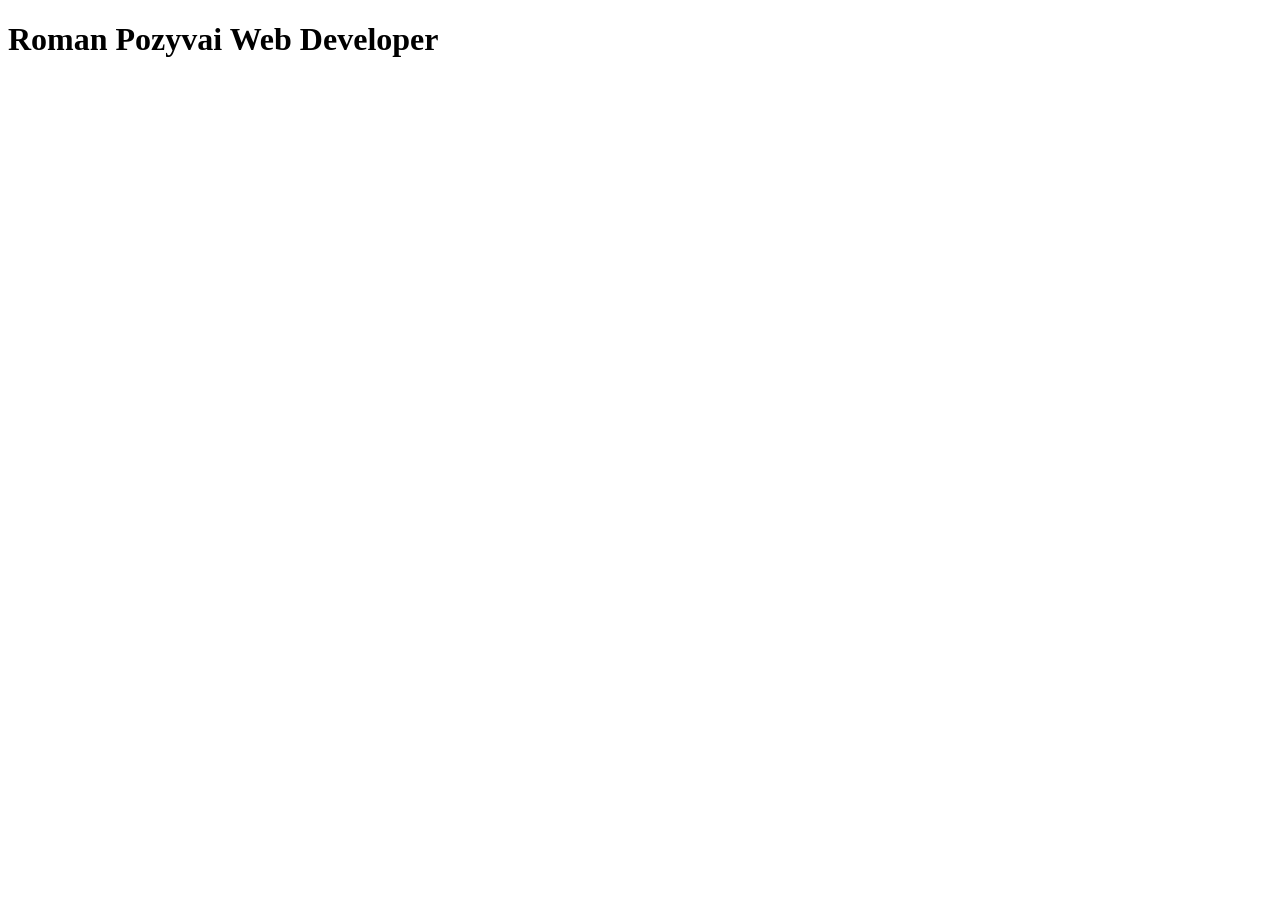
==== index.html @ 1891236c "Add files via upload" ====
<!DOCTYPE html>
<html lang="en">
<head>
    <meta charset="UTF-8">
    <meta name="viewport" content="width=device-width, initial-scale=1.0">
    <title>Roman Pozyvai Web Developer</title>
</head>
<body>
    <h1>Roman Pozyvai Web Developer</h1>
</body>
</html>
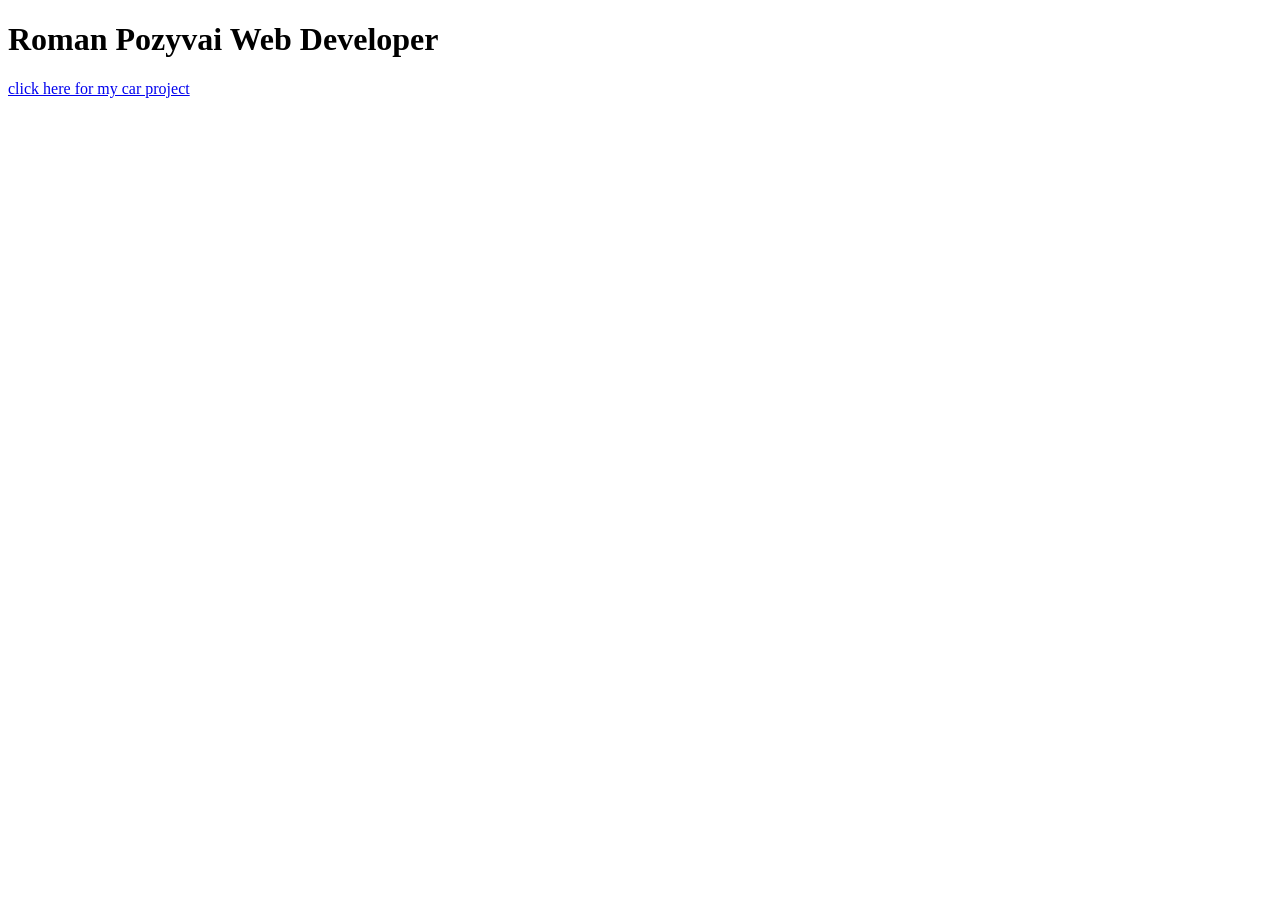
==== commit 0a4b75cd: "Add link to car project in index.html Added a link to the car project in the body." ====
--- a/index.html
+++ b/index.html
@@ -7,5 +7,6 @@
 </head>
 <body>
     <h1>Roman Pozyvai Web Developer</h1>
+    <a href="https://ymcaaa.github.io/porsche%20project" target="_blank">click here for my car project</a>
 </body>
-</html>+</html>
